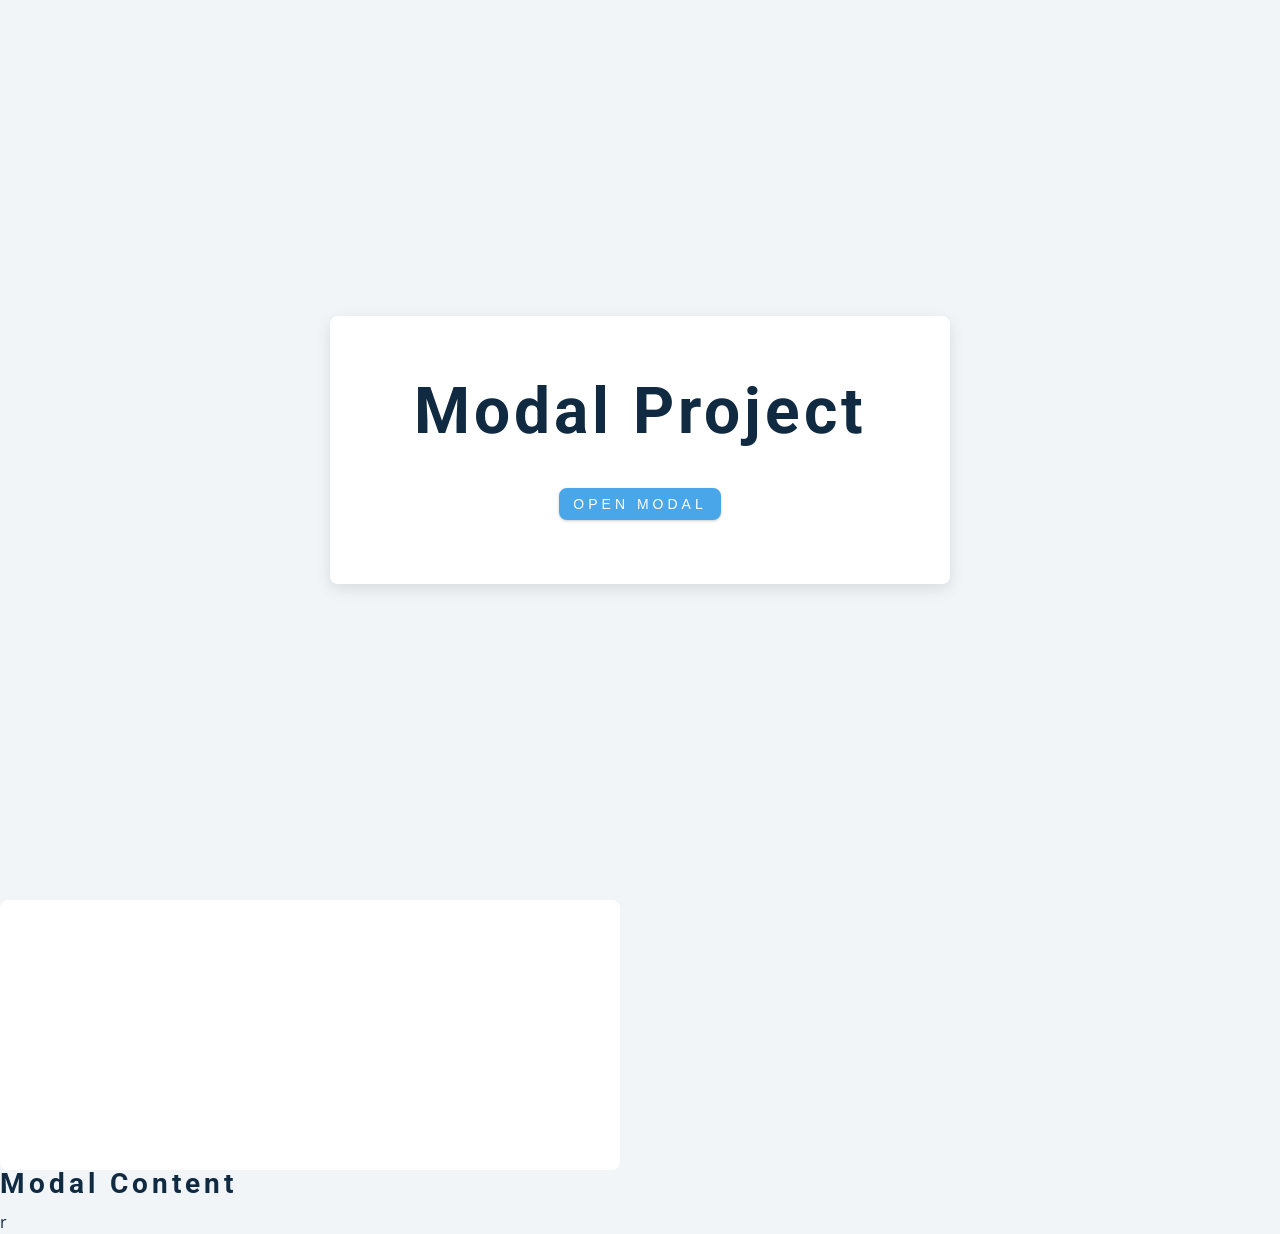
==== Javascript projects/06-modal/index.html @ 558bb023 "project compeleted" ====
<!DOCTYPE html>
<html lang="en">
  <head>
    <meta charset="UTF-8" />
    <meta http-equiv="X-UA-Compatible" content="IE=edge" />
    <meta name="viewport" content="width=device-width, initial-scale=1.0" />
    <title>Modal project</title>
    <link rel="stylesheet" href="./Css/style.css">
  </head>
  <body>

    <!-- hero -->
<header class="hero">
    <div class="banner">
        <h1>Modal Project</h1>
        <button class="btn modal-btn">Open modal</button>
    </div>
</header>
<!-- end of the hero -->
<!-- modal -->
<div class="modal-overlay"></div>
<div class="modal-container"></div>
<h3>modal content</h3>
<button class="close-btn"></button>
<i class="fas fa-times"></i>
    <!-- javascript -->
    <script src="./js/app.js"></script>r
  </body>
</html>
---- Javascript projects/06-modal/Css/style.css ----
/*
=============== 
Fonts
===============
*/
@import url("https://fonts.googleapis.com/css?family=Open+Sans|Roboto:400,700&display=swap");

/*
=============== 
Variables
===============
*/

:root {
  /* dark shades of primary color*/
  --clr-primary-1: hsl(205, 86%, 17%);
  --clr-primary-2: hsl(205, 77%, 27%);
  --clr-primary-3: hsl(205, 72%, 37%);
  --clr-primary-4: hsl(205, 63%, 48%);
  /* primary/main color */
  --clr-primary-5: #49a6e9;
  /* --clr-primary-5: rgb(73, 166, 233); */
  /* lighter shades of primary color */
  --clr-primary-6: hsl(205, 89%, 70%);
  --clr-primary-7: hsl(205, 90%, 76%);
  --clr-primary-8: hsl(205, 86%, 81%);
  --clr-primary-9: hsl(205, 90%, 88%);
  --clr-primary-10: hsl(205, 100%, 96%);
  /* darkest grey - used for headings */
  --clr-grey-1: hsl(209, 61%, 16%);
  --clr-grey-2: hsl(211, 39%, 23%);
  --clr-grey-3: hsl(209, 34%, 30%);
  --clr-grey-4: hsl(209, 28%, 39%);
  /* grey used for paragraphs */
  --clr-grey-5: hsl(210, 22%, 49%);
  --clr-grey-6: hsl(209, 23%, 60%);
  --clr-grey-7: hsl(211, 27%, 70%);
  --clr-grey-8: hsl(210, 31%, 80%);
  --clr-grey-9: hsl(212, 33%, 89%);
  --clr-grey-10: hsl(210, 36%, 96%);
  --clr-white: #fff;
  --clr-red-dark: hsl(360, 67%, 44%);
  --clr-red-light: hsl(360, 71%, 66%);
  --clr-green-dark: hsl(125, 67%, 44%);
  --clr-green-light: hsl(125, 71%, 66%);
  --clr-black: #222;
  --ff-primary: "Roboto", sans-serif;
  --ff-secondary: "Open Sans", sans-serif;
  --transition: all 0.3s linear;
  --spacing: 0.25rem;
  --radius: 0.5rem;
  --light-shadow: 0 5px 15px rgba(0, 0, 0, 0.1);
  --dark-shadow: 0 5px 15px rgba(0, 0, 0, 0.2);
  --max-width: 1170px;
  --fixed-width: 620px;
}
/*
=============== 
Global Styles
===============
*/

*,
::after,
::before {
  margin: 0;
  padding: 0;
  box-sizing: border-box;
}
body {
  font-family: var(--ff-secondary);
  background: var(--clr-grey-10);
  color: var(--clr-grey-1);
  line-height: 1.5;
  font-size: 0.875rem;
  
}
ul {
  list-style-type: none;
}
a {
  text-decoration: none;
}
img:not(.logo) {
  width: 100%;
}
img {
  display: block;
}

h1,
h2,
h3,
h4 {
  letter-spacing: var(--spacing);
  text-transform: capitalize;
  line-height: 1.25;
  margin-bottom: 0.75rem;
  font-family: var(--ff-primary);
}
h1 {
  font-size: 3rem;
}
h2 {
  font-size: 2rem;
}
h3 {
  font-size: 1.25rem;
}
h4 {
  font-size: 0.875rem;
}
p {
  margin-bottom: 1.25rem;
  color: var(--clr-grey-5);
}
@media screen and (min-width: 800px) {
  h1 {
    font-size: 4rem;
  }
  h2 {
    font-size: 2.5rem;
  }
  h3 {
    font-size: 1.75rem;
  }
  h4 {
    font-size: 1rem;
  }
  body {
    font-size: 1rem;
  }
  h1,
  h2,
  h3,
  h4 {
    line-height: 1;
  }
}
/*  global classes */

.btn {
  text-transform: uppercase;
  background: transparent;
  color: var(--clr-black);
  padding: 0.375rem 0.75rem;
  letter-spacing: var(--spacing);
  display: inline-block;
  transition: var(--transition);
  font-size: 0.875rem;
  border: 2px solid var(--clr-black);
  cursor: pointer;
  box-shadow: 0 1px 3px rgba(0, 0, 0, 0.2);
  border-radius: var(--radius);
}
.btn:hover {
  color: var(--clr-white);
  background: var(--clr-black);
}
/* section */
.section {
  padding: 5rem 0;
}

.section-center {
  width: 90vw;
  margin: 0 auto;
  max-width: 1170px;
}
@media screen and (min-width: 992px) {
  .section-center {
    width: 95vw;
  }
}
main {
  min-height: 100vh;
  display: grid;
  place-items: center;
}
/*
=============== 
Modal
===============
*/
.hero {
  min-height: 100vh;
  background: url("./hero.jpeg") center/cover no-repeat;
  display: grid;
  place-items: center;
}
.banner {
  background: var(--clr-white);
  padding: 4rem 0;
  border-radius: var(--radius);
  box-shadow: var(--light-shadow);
  text-align: center;
  width: 90vw;
  max-width: var(--fixed-width);
}
.modal-btn {
  margin-top: 2rem;
  background: var(--clr-primary-5);
  border-color: var(--clr-primary-5);
  color: var(--clr-white);
}
.modal-btn:hover {
  background: transparent;
  color: var(--clr-primary-5);
}
.modal-overlay {
  position: fixed;
  top: 0;
  left: 0;
  width: 100%;
  height: 100%;
  background: rgba(73, 166, 233, 0.5);
  display: grid;
  place-items: center;
  transition: var(--transition);
  visibility: hidden;
  z-index: -10;
}
/* OPEN/CLOSE MODAL */
.open-modal {
  visibility: visible;
  z-index: 10;
}
.modal-container {
  background: var(--clr-white);
  border-radius: var(--radius);
  width: 90vw;
  height: 30vh;
  max-width: var(--fixed-width);
  text-align: center;
  display: grid;
  place-items: center;
  position: relative;
}
.close-btn {
  position: absolute;
  top: 1rem;
  right: 1rem;
  font-size: 2rem;
  background: transparent;
  border-color: transparent;
  color: var(--clr-red-dark);
  cursor: pointer;
  transition: var(--transition);
}
.close-btn:hover {
  color: var(--clr-red-light);
  transform: scale(1.3);
}
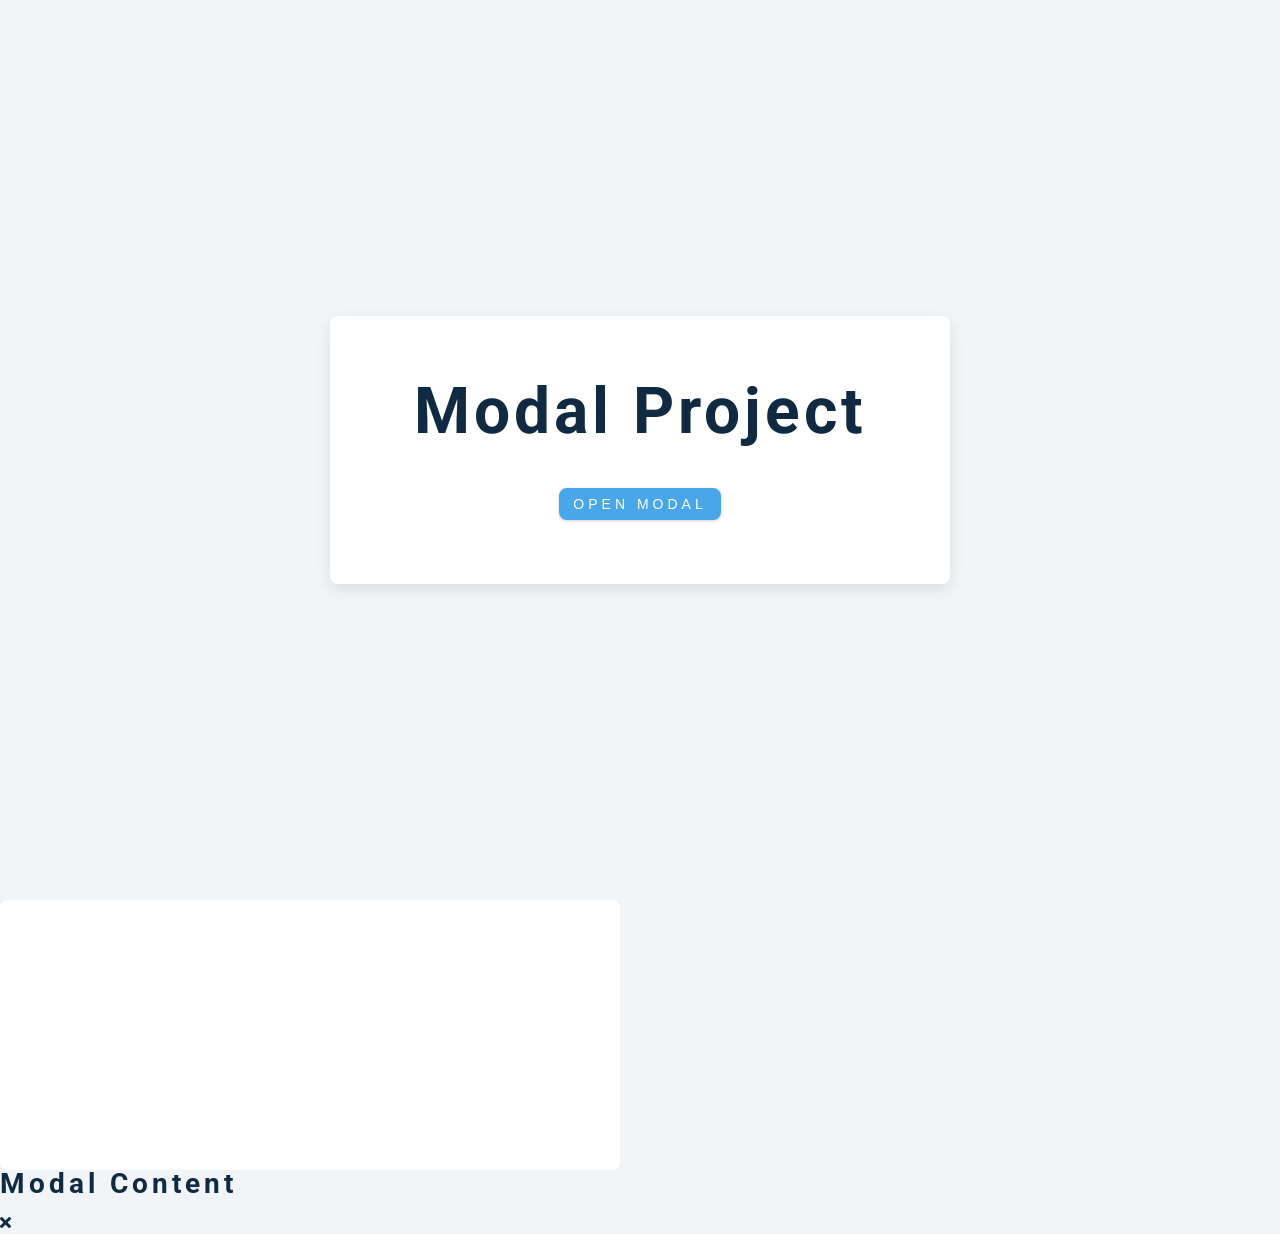
==== commit aea78d6a: "challenge completed" ====
--- a/Javascript projects/06-modal/index.html
+++ b/Javascript projects/06-modal/index.html
@@ -5,25 +5,32 @@
     <meta http-equiv="X-UA-Compatible" content="IE=edge" />
     <meta name="viewport" content="width=device-width, initial-scale=1.0" />
     <title>Modal project</title>
-    <link rel="stylesheet" href="./Css/style.css">
+    <link
+      rel="stylesheet"
+      href="https://cdnjs.cloudflare.com/ajax/libs/font-awesome/5.14.0/css/all.min.css"
+    />
+    <link rel="stylesheet" href="./Css/style.css" />
   </head>
   <body>
+    <!-- hero -->
+    <header class="hero">
+      <div class="banner">
+        <h1>Modal Project</h1>
+        <button class="btn modal-btn">
+          Open modal
+        </button>
+      </div>
+    </header>
+    <!-- end of the hero -->
+    <!-- modal -->
+    <div class="modal-overlay"></div>
+    <div class="modal-container"></div>
+    <h3>modal content</h3>
+    <button class="close-btn"></button>
+    <i class="fas fa-times"></i>
 
-    <!-- hero -->
-<header class="hero">
-    <div class="banner">
-        <h1>Modal Project</h1>
-        <button class="btn modal-btn">Open modal</button>
-    </div>
-</header>
-<!-- end of the hero -->
-<!-- modal -->
-<div class="modal-overlay"></div>
-<div class="modal-container"></div>
-<h3>modal content</h3>
-<button class="close-btn"></button>
-<i class="fas fa-times"></i>
     <!-- javascript -->
-    <script src="./js/app.js"></script>r
+    <script src="./js/app.js"></script>
+    
   </body>
 </html>
